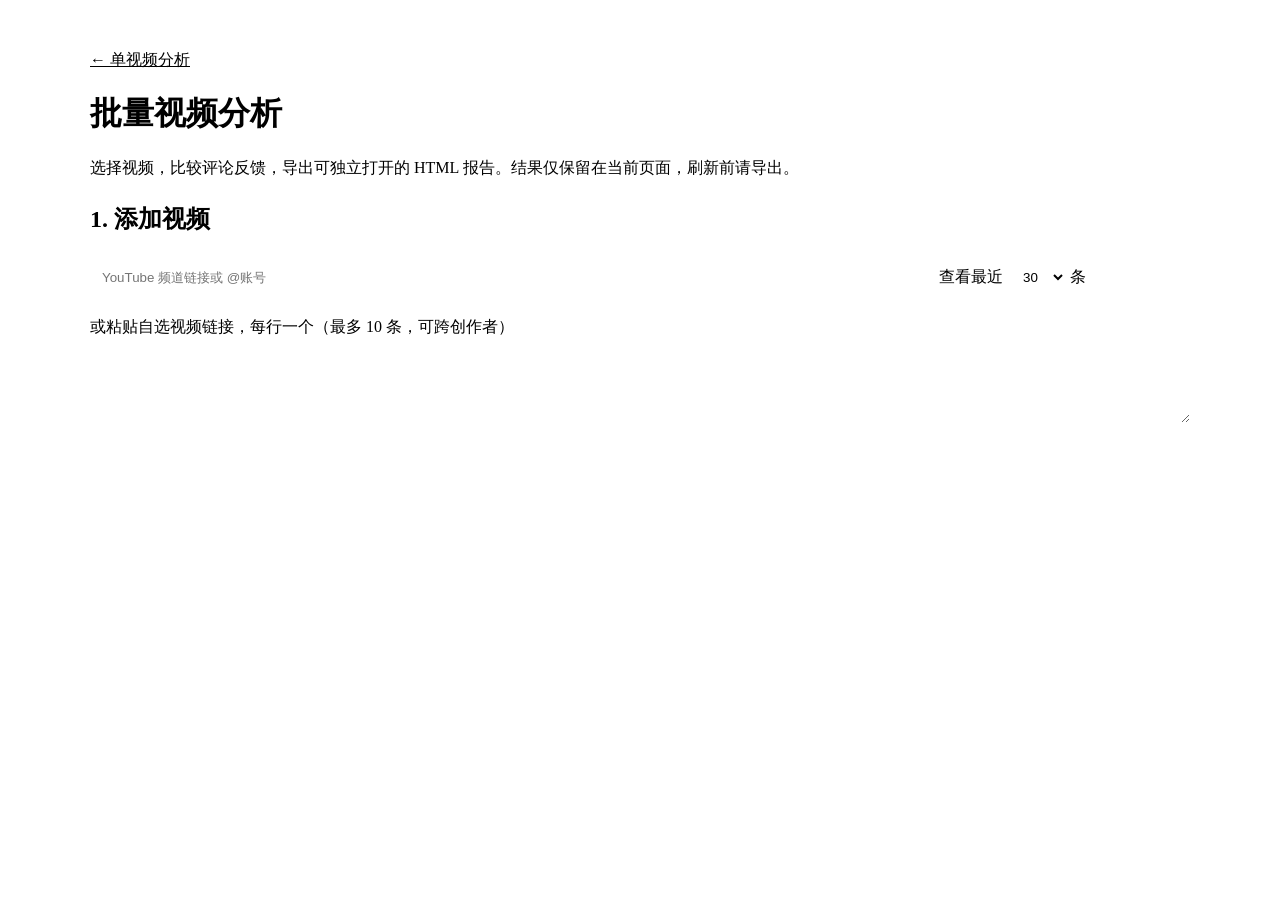
==== frontend/batch.html @ cfdbe20c "Add batch comment analysis, HTML reports, and personal portfolio" ====
<!doctype html><html lang="zh-CN"><head><meta charset="utf-8"><meta name="viewport" content="width=device-width,initial-scale=1"><title>批量分析 · CommentPulse</title><link rel="stylesheet" href="/static/style.css"><style>
main{max-width:1100px;margin:30px auto;padding:20px}input,textarea,select{background:var(--surface);color:var(--text);border:1px solid var(--border);padding:12px;border-radius:8px}textarea{width:100%;box-sizing:border-box}button{cursor:pointer;padding:10px 16px;margin:4px;border-radius:8px;border:1px solid var(--border);background:var(--accent);color:#fff;font-weight:600}button:disabled{cursor:default;opacity:.45}button:hover:not(:disabled){filter:brightness(1.12)}#candidates{max-height:520px;overflow:auto;margin-top:16px}input[type=checkbox]{accent-color:var(--accent)}article{padding:14px;border-bottom:1px solid var(--border)}.row{display:flex;gap:12px;align-items:center;flex-wrap:wrap}.muted{color:var(--muted)}#batchError{color:#e86f70;white-space:pre-wrap}table{width:100%}td,th{padding:12px;text-align:left}a{color:var(--accent)}label{cursor:pointer}section{margin:24px 0}.reason{font-size:.85rem;margin-left:24px}#progressText{white-space:pre-wrap}
dialog{background:var(--surface);color:var(--text);border:1px solid var(--border);border-radius:16px;width:min(1500px,96vw);max-height:95vh;padding:24px}dialog::backdrop{background:#0009}dialog blockquote{border-left:3px solid var(--accent);padding:12px;margin:12px 0;white-space:pre-wrap}dialog summary{cursor:pointer}#closeDetail{position:sticky;top:0;float:right}#batchRows button{white-space:nowrap}#detailFrame{display:block;width:100%;height:80vh;border:0;border-radius:10px}#closeDetail{float:none;display:block;margin-left:auto}</style></head><body><main><a href="/">← 单视频分析</a><h1>批量视频分析</h1><p class="muted">选择视频，比较评论反馈，导出可独立打开的 HTML 报告。结果仅保留在当前页面，刷新前请导出。</p>
<section class="panel"><h2>1. 添加视频</h2><div class="row"><input id="channelInput" placeholder="YouTube 频道链接或 @账号" aria-label="频道链接" style="flex:1"><label>查看最近 <select id="scanLimit"><option>10</option><option selected>30</option><option>50</option></select> 条</label><button id="loadChannel">读取频道</button></div><p>或粘贴自选视频链接，每行一个（最多 10 条，可跨创作者）</p><textarea id="videoUrls" rows="3" aria-label="自选视频链接"></textarea><button id="addUrls">使用这些视频</button></section>
<p id="batchError" role="alert" hidden></p>
<section id="selection" class="panel" hidden><h2>2. 确认视频</h2><p id="sourceNote"></p><div class="row"><button id="latestTen">选最近 10 条</button><button id="screenAds">AI 初筛疑似广告（调用 DeepSeek）</button><button id="latestAds" disabled>选最近 5 条疑似广告</button><button id="clearSelection">取消全选</button></div><p class="muted">AI 仅阅读标题和简介，不观看视频；疑似广告并不代表已证实商业合作。请核对依据并勾选确认。仅在本次读取的范围内筛选，可能不足 5 条。</p><div id="candidates"></div><p id="selectedCount"></p><button id="runBatch">分析选中视频</button></section>
<section id="batchOutput" class="panel" hidden><h2>3. 分析结果</h2><p id="progressText" aria-live="polite"></p><div class="row"><button id="stopBatch" hidden>当前视频结束后停止</button><button id="retryBatch" hidden>重试失败／继续未完成视频</button><button id="deepBatch" disabled>生成各视频 AI 主题总结</button><button id="exportReport" disabled>导出 HTML 报告</button></div><p class="muted">按顺序分析，每条可能需要约一分钟。普通分析不调用 DeepSeek；主题总结为可选付费操作，按高赞评论样本生成，失败可再次点击补全。</p><div style="overflow:auto"><table><thead><tr><th>视频</th><th>浏览量</th><th>视频点赞</th><th>状态</th><th>评论样本</th><th>正面</th><th>中性</th><th>负面</th></tr></thead><tbody id="batchRows"></tbody></table></div><div id="detail"></div></section>
<dialog id="detailDialog" aria-label="单视频完整分析详情"><button id="closeDetail" type="button">关闭详情</button><div id="modalDetail"></div></dialog></main><script src="/static/batch.js"></script></body></html>
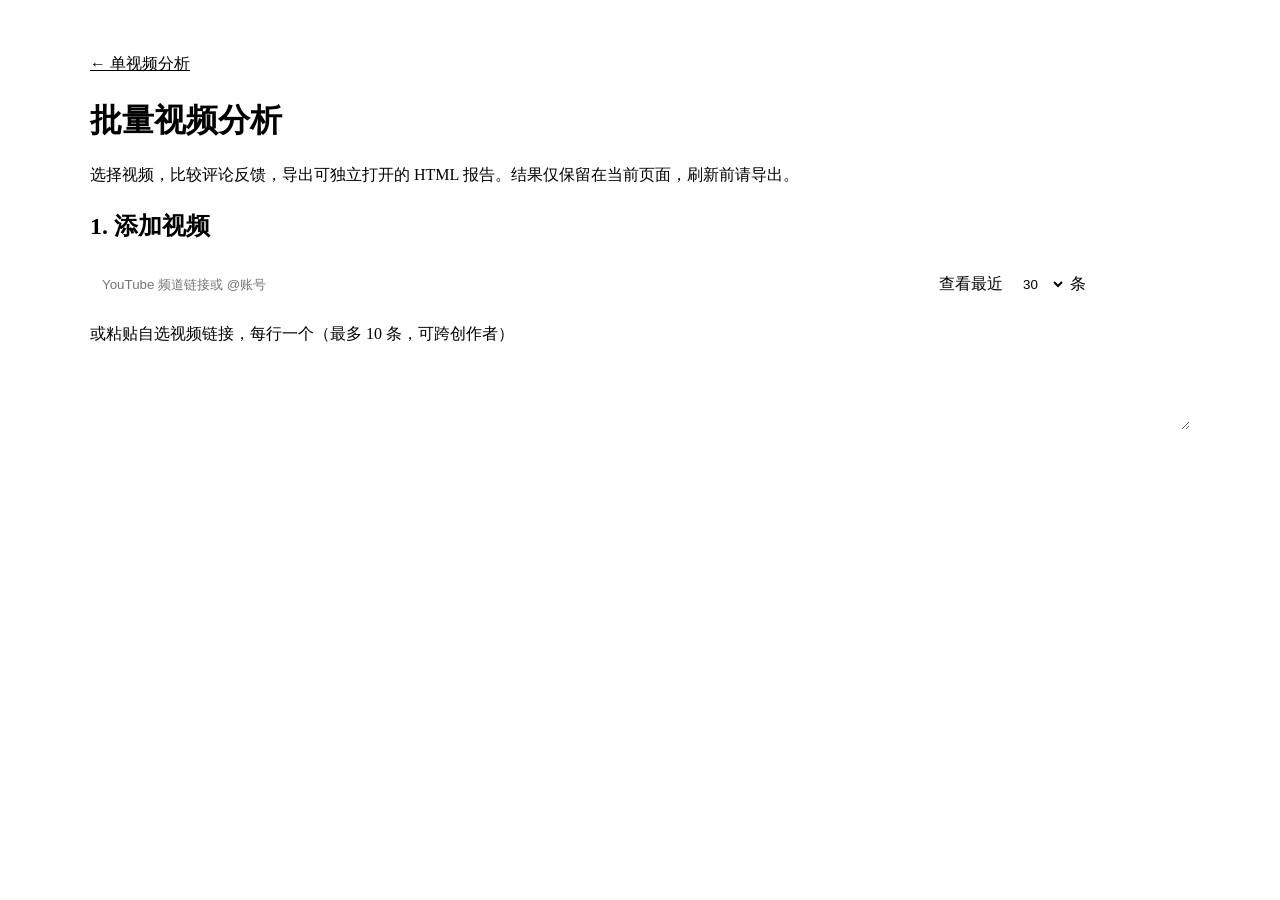
==== commit ac0eb178: "Add English interface and setup guide" ====
--- a/frontend/batch.html
+++ b/frontend/batch.html
@@ -1,8 +1,8 @@
 <!doctype html><html lang="zh-CN"><head><meta charset="utf-8"><meta name="viewport" content="width=device-width,initial-scale=1"><title>批量分析 · CommentPulse</title><link rel="stylesheet" href="/static/style.css"><style>
 main{max-width:1100px;margin:30px auto;padding:20px}input,textarea,select{background:var(--surface);color:var(--text);border:1px solid var(--border);padding:12px;border-radius:8px}textarea{width:100%;box-sizing:border-box}button{cursor:pointer;padding:10px 16px;margin:4px;border-radius:8px;border:1px solid var(--border);background:var(--accent);color:#fff;font-weight:600}button:disabled{cursor:default;opacity:.45}button:hover:not(:disabled){filter:brightness(1.12)}#candidates{max-height:520px;overflow:auto;margin-top:16px}input[type=checkbox]{accent-color:var(--accent)}article{padding:14px;border-bottom:1px solid var(--border)}.row{display:flex;gap:12px;align-items:center;flex-wrap:wrap}.muted{color:var(--muted)}#batchError{color:#e86f70;white-space:pre-wrap}table{width:100%}td,th{padding:12px;text-align:left}a{color:var(--accent)}label{cursor:pointer}section{margin:24px 0}.reason{font-size:.85rem;margin-left:24px}#progressText{white-space:pre-wrap}
-dialog{background:var(--surface);color:var(--text);border:1px solid var(--border);border-radius:16px;width:min(1500px,96vw);max-height:95vh;padding:24px}dialog::backdrop{background:#0009}dialog blockquote{border-left:3px solid var(--accent);padding:12px;margin:12px 0;white-space:pre-wrap}dialog summary{cursor:pointer}#closeDetail{position:sticky;top:0;float:right}#batchRows button{white-space:nowrap}#detailFrame{display:block;width:100%;height:80vh;border:0;border-radius:10px}#closeDetail{float:none;display:block;margin-left:auto}</style></head><body><main><a href="/">← 单视频分析</a><h1>批量视频分析</h1><p class="muted">选择视频，比较评论反馈，导出可独立打开的 HTML 报告。结果仅保留在当前页面，刷新前请导出。</p>
+dialog{background:var(--surface);color:var(--text);border:1px solid var(--border);border-radius:16px;width:min(1500px,96vw);max-height:95vh;padding:24px}dialog::backdrop{background:#0009}dialog blockquote{border-left:3px solid var(--accent);padding:12px;margin:12px 0;white-space:pre-wrap}dialog summary{cursor:pointer}#closeDetail{position:sticky;top:0;float:right}#batchRows button{white-space:nowrap}#detailFrame{display:block;width:100%;height:80vh;border:0;border-radius:10px}#closeDetail{float:none;display:block;margin-left:auto}</style></head><body><main><div class="row"><a data-locale-link href="/">← 单视频分析</a><button id="languageToggle" type="button"></button></div><h1>批量视频分析</h1><p class="muted">选择视频，比较评论反馈，导出可独立打开的 HTML 报告。结果仅保留在当前页面，刷新前请导出。</p>
 <section class="panel"><h2>1. 添加视频</h2><div class="row"><input id="channelInput" placeholder="YouTube 频道链接或 @账号" aria-label="频道链接" style="flex:1"><label>查看最近 <select id="scanLimit"><option>10</option><option selected>30</option><option>50</option></select> 条</label><button id="loadChannel">读取频道</button></div><p>或粘贴自选视频链接，每行一个（最多 10 条，可跨创作者）</p><textarea id="videoUrls" rows="3" aria-label="自选视频链接"></textarea><button id="addUrls">使用这些视频</button></section>
 <p id="batchError" role="alert" hidden></p>
 <section id="selection" class="panel" hidden><h2>2. 确认视频</h2><p id="sourceNote"></p><div class="row"><button id="latestTen">选最近 10 条</button><button id="screenAds">AI 初筛疑似广告（调用 DeepSeek）</button><button id="latestAds" disabled>选最近 5 条疑似广告</button><button id="clearSelection">取消全选</button></div><p class="muted">AI 仅阅读标题和简介，不观看视频；疑似广告并不代表已证实商业合作。请核对依据并勾选确认。仅在本次读取的范围内筛选，可能不足 5 条。</p><div id="candidates"></div><p id="selectedCount"></p><button id="runBatch">分析选中视频</button></section>
 <section id="batchOutput" class="panel" hidden><h2>3. 分析结果</h2><p id="progressText" aria-live="polite"></p><div class="row"><button id="stopBatch" hidden>当前视频结束后停止</button><button id="retryBatch" hidden>重试失败／继续未完成视频</button><button id="deepBatch" disabled>生成各视频 AI 主题总结</button><button id="exportReport" disabled>导出 HTML 报告</button></div><p class="muted">按顺序分析，每条可能需要约一分钟。普通分析不调用 DeepSeek；主题总结为可选付费操作，按高赞评论样本生成，失败可再次点击补全。</p><div style="overflow:auto"><table><thead><tr><th>视频</th><th>浏览量</th><th>视频点赞</th><th>状态</th><th>评论样本</th><th>正面</th><th>中性</th><th>负面</th></tr></thead><tbody id="batchRows"></tbody></table></div><div id="detail"></div></section>
-<dialog id="detailDialog" aria-label="单视频完整分析详情"><button id="closeDetail" type="button">关闭详情</button><div id="modalDetail"></div></dialog></main><script src="/static/batch.js"></script></body></html>
+<dialog id="detailDialog" aria-label="单视频完整分析详情"><button id="closeDetail" type="button">关闭详情</button><div id="modalDetail"></div></dialog></main><script src="/static/locale.js"></script><script src="/static/batch.js"></script></body></html>
